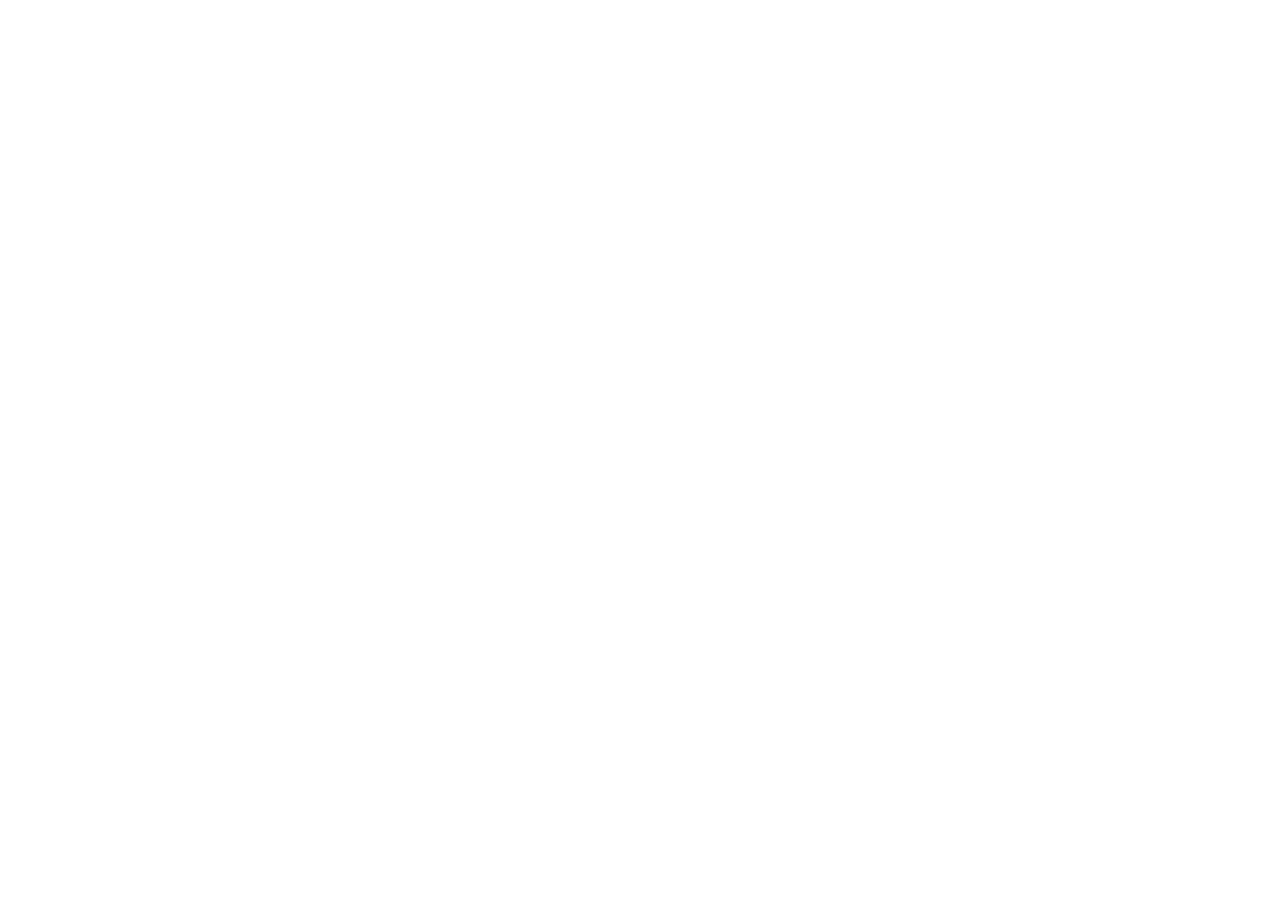
==== Pages/Page1.html @ d1e62e4a "Create Page1.html" ====
<!DOCTYPE html>
    <html lang="en">
        <head>
            <title>Botanical Shop</title>
            <meta charset="utf-8">
            <meta name="viewport" content="width=device-width, initial-scale=1">
            <link rel="icon" href="images\logo.png" type="image/x-icon" />
            <link rel="stylesheet" href="https://cdnjs.cloudflare.com/ajax/libs/font-awesome/4.7.0/css/font-awesome.min.css">
            <link rel="stylesheet" href="https://maxcdn.bootstrapcdn.com/bootstrap/3.4.1/css/bootstrap.min.css">
            <script src="https://ajax.googleapis.com/ajax/libs/jquery/3.5.1/jquery.min.js"></script>
            <script src="https://maxcdn.bootstrapcdn.com/bootstrap/3.4.1/js/bootstrap.min.js"></script>
        </head>
    </html>
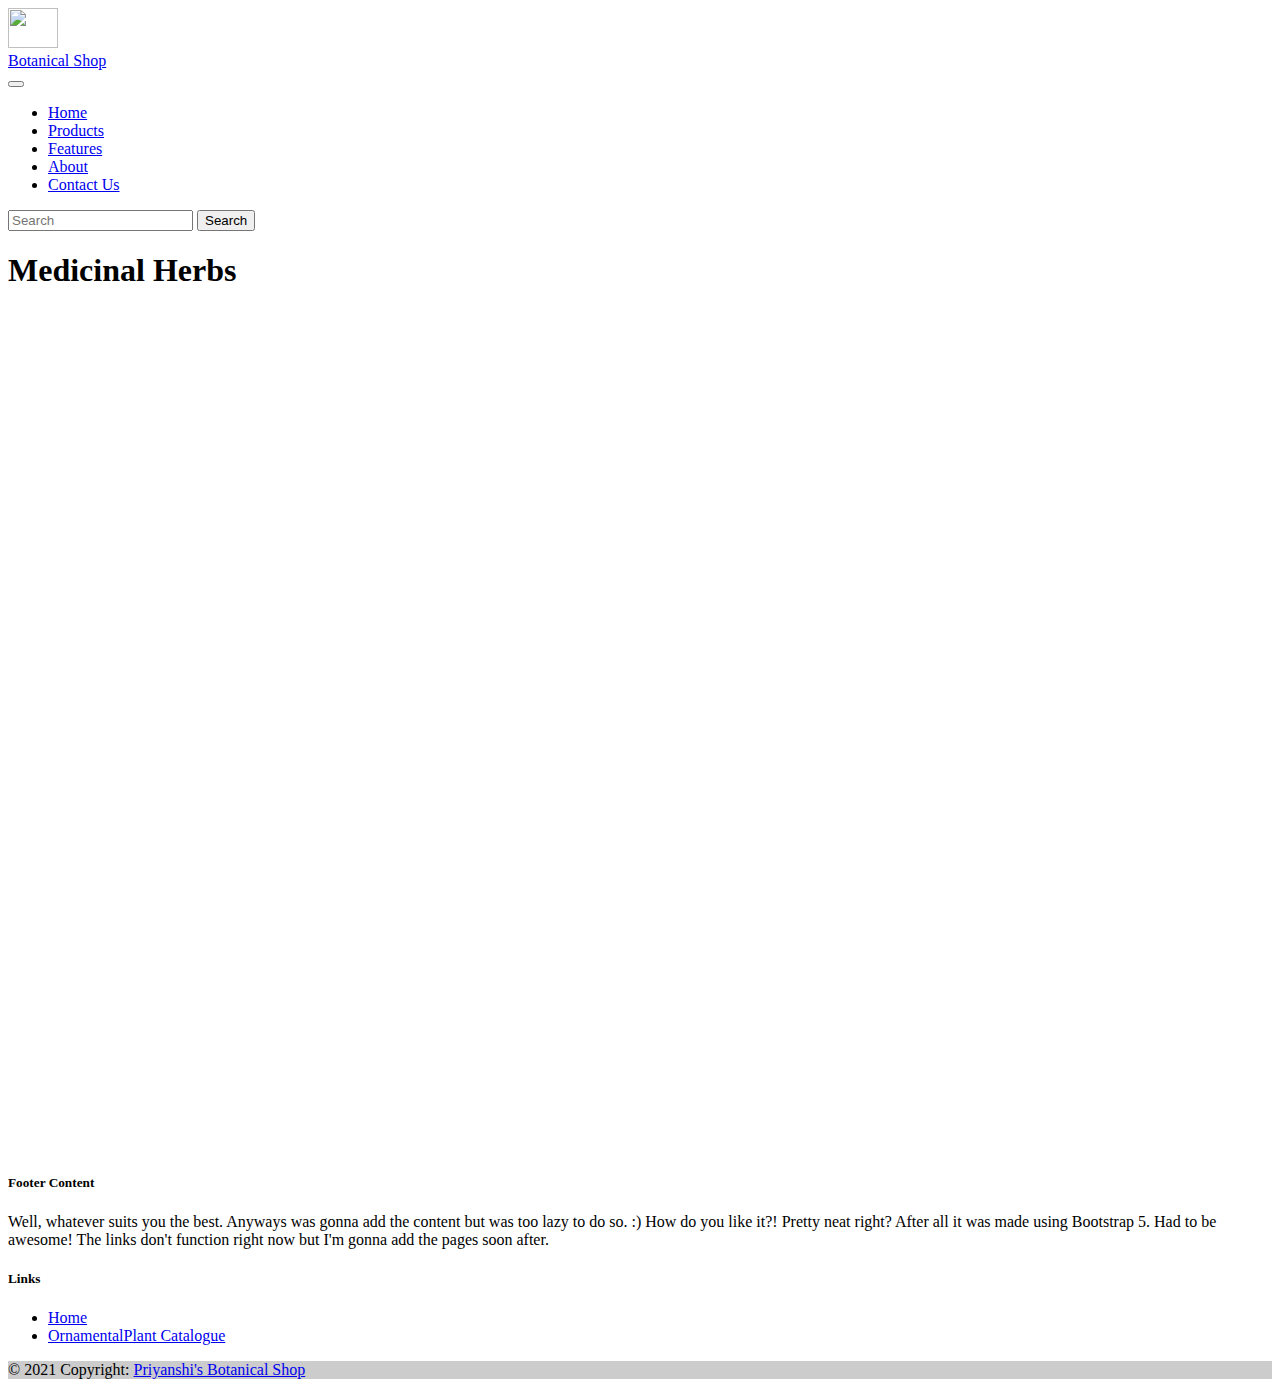
==== commit a404706b: "Update Page1.html" ====
--- a/Pages/Page1.html
+++ b/Pages/Page1.html
@@ -3,11 +3,98 @@
         <head>
             <title>Botanical Shop</title>
             <meta charset="utf-8">
+            <meta http-equiv="X-UA-Compatible" content="IE=edge">
             <meta name="viewport" content="width=device-width, initial-scale=1">
-            <link rel="icon" href="images\logo.png" type="image/x-icon" />
+            <link rel="icon" href="..\images\logo.png" type="image/x-icon" />
             <link rel="stylesheet" href="https://cdnjs.cloudflare.com/ajax/libs/font-awesome/4.7.0/css/font-awesome.min.css">
-            <link rel="stylesheet" href="https://maxcdn.bootstrapcdn.com/bootstrap/3.4.1/css/bootstrap.min.css">
-            <script src="https://ajax.googleapis.com/ajax/libs/jquery/3.5.1/jquery.min.js"></script>
-            <script src="https://maxcdn.bootstrapcdn.com/bootstrap/3.4.1/js/bootstrap.min.js"></script>
+            <link href="https://cdn.jsdelivr.net/npm/bootstrap@5.0.2/dist/css/bootstrap.min.css" rel="stylesheet" integrity="sha384-EVSTQN3/azprG1Anm3QDgpJLIm9Nao0Yz1ztcQTwFspd3yD65VohhpuuCOmLASjC" crossorigin="anonymous">
+            <link rel="stylesheet" href="style.css">
+            <style class="darkreader darkreader--sync" media="screen"></style>
         </head>
-    </html>+        <body>
+            <nav class="navbar navbar-expand-lg navbar-light nav">
+                <div class="container-fluid">
+                  <a class="navbar-brand" href="#"><img src="../images/logo.png" height="40rem" width="50rem"><div class="d-inline p-2 align-middle head">Botanical Shop</div></a>
+                  <button class="navbar-toggler" type="button" data-bs-toggle="collapse" data-bs-target="#navbarSupportedContent" aria-controls="navbarSupportedContent" aria-expanded="false" aria-label="Toggle navigation">
+                    <span class="navbar-toggler-icon"></span>
+                  </button>
+                  <div class="collapse navbar-collapse" id="navbarSupportedContent">
+                    <ul class="navbar-nav me-auto mb-2 mb-lg-0">
+                      <li class="nav-item">
+                        <a class="nav-link" aria-current="page" href="../index.html">Home</a>
+                      </li>
+                      <li class="nav-item">
+                        <a class="nav-link" href="#">Products</a>
+                      </li>
+                      <li class="nav-item">
+                        <a class="nav-link" href="#">Features</a>
+                      </li>
+                      <li class="nav-item">
+                        <a class="nav-link" href="#">About</a>
+                      </li>
+                      <li class="nav-item">
+                        <a class="nav-link" href="#">Contact Us</a>
+                      </li>
+                    </ul>
+                    <form class="d-flex">
+                      <input class="form-control me-2" type="search" placeholder="Search" aria-label="Search">
+                      <button class="btn btn-outline-success button" type="submit">Search</button>
+                    </form>
+                  </div>
+                </div>
+            </nav>
+
+            <div class="bg-image" style="background-image: url('https://www.shtfpreparedness.com/wp-content/uploads/2018/03/SHTF-Plant-Your-Own-Meds-fb.jpg'); height: 100vh;">
+                <div class="mask gradient-custom">
+                    <div class="d-flex justify-content-center align-items-center h-100">
+                    <h1 class="text-white mb-0">Medicinal Herbs</h1>
+                    </div>
+                </div>
+            </div>
+
+          <footer class="bg-primary text-white text-center text-lg-start">
+                <!-- Grid container -->
+                <div class="container p-4">
+                  <!--Grid row-->
+                  <div class="row">
+                    <!--Grid column-->
+                    <div class="col-lg-6 col-md-12 mb-4 mb-md-0">
+                      <h5 class="text-uppercase">Footer Content</h5>
+              
+                      <p>
+                        Well, whatever suits you the best. Anyways was gonna add the content but was too lazy to do so. :)
+                        How do you like it?! Pretty neat right? After all it was made using Bootstrap 5. Had to be awesome!
+                        The links don't function right now but I'm gonna add the pages soon after.
+                      </p>
+                    </div>
+              
+                    <!--Grid column-->
+                    <div class="col-lg-3 col-md-6 mb-4 mb-md-0">
+                      <h5 class="text-uppercase mb-0">Links</h5>
+              
+                      <ul class="list-unstyled">
+                        <li>
+                            <a href="../index.html" class="text-white">Home</a>
+                        </li>
+                        <li>
+                            <a href="Page2.html" class="text-white">OrnamentalPlant Catalogue</a>
+                        </li>
+                      </ul>
+                    </div>
+                </div>
+                </div>
+              
+                <!-- Copyright -->
+                <div class="text-center p-3" style="background-color: rgba(0, 0, 0, 0.2);">
+                  © 2021 Copyright:
+                  <a class="text-white" href="../index.html">Priyanshi's Botanical Shop</a>
+                </div>
+                <!-- Copyright -->
+          </footer>
+
+              <!---Footer Ends-->
+
+              <script src="https://ajax.googleapis.com/ajax/libs/jquery/3.5.1/jquery.min.js"></script>
+              <script src="https://cdn.jsdelivr.net/npm/bootstrap@5.0.2/dist/js/bootstrap.bundle.min.js" integrity="sha384-MrcW6ZMFYlzcLA8Nl+NtUVF0sA7MsXsP1UyJoMp4YLEuNSfAP+JcXn/tWtIaxVXM" crossorigin="anonymous"></script>
+        </body>
+    </html>
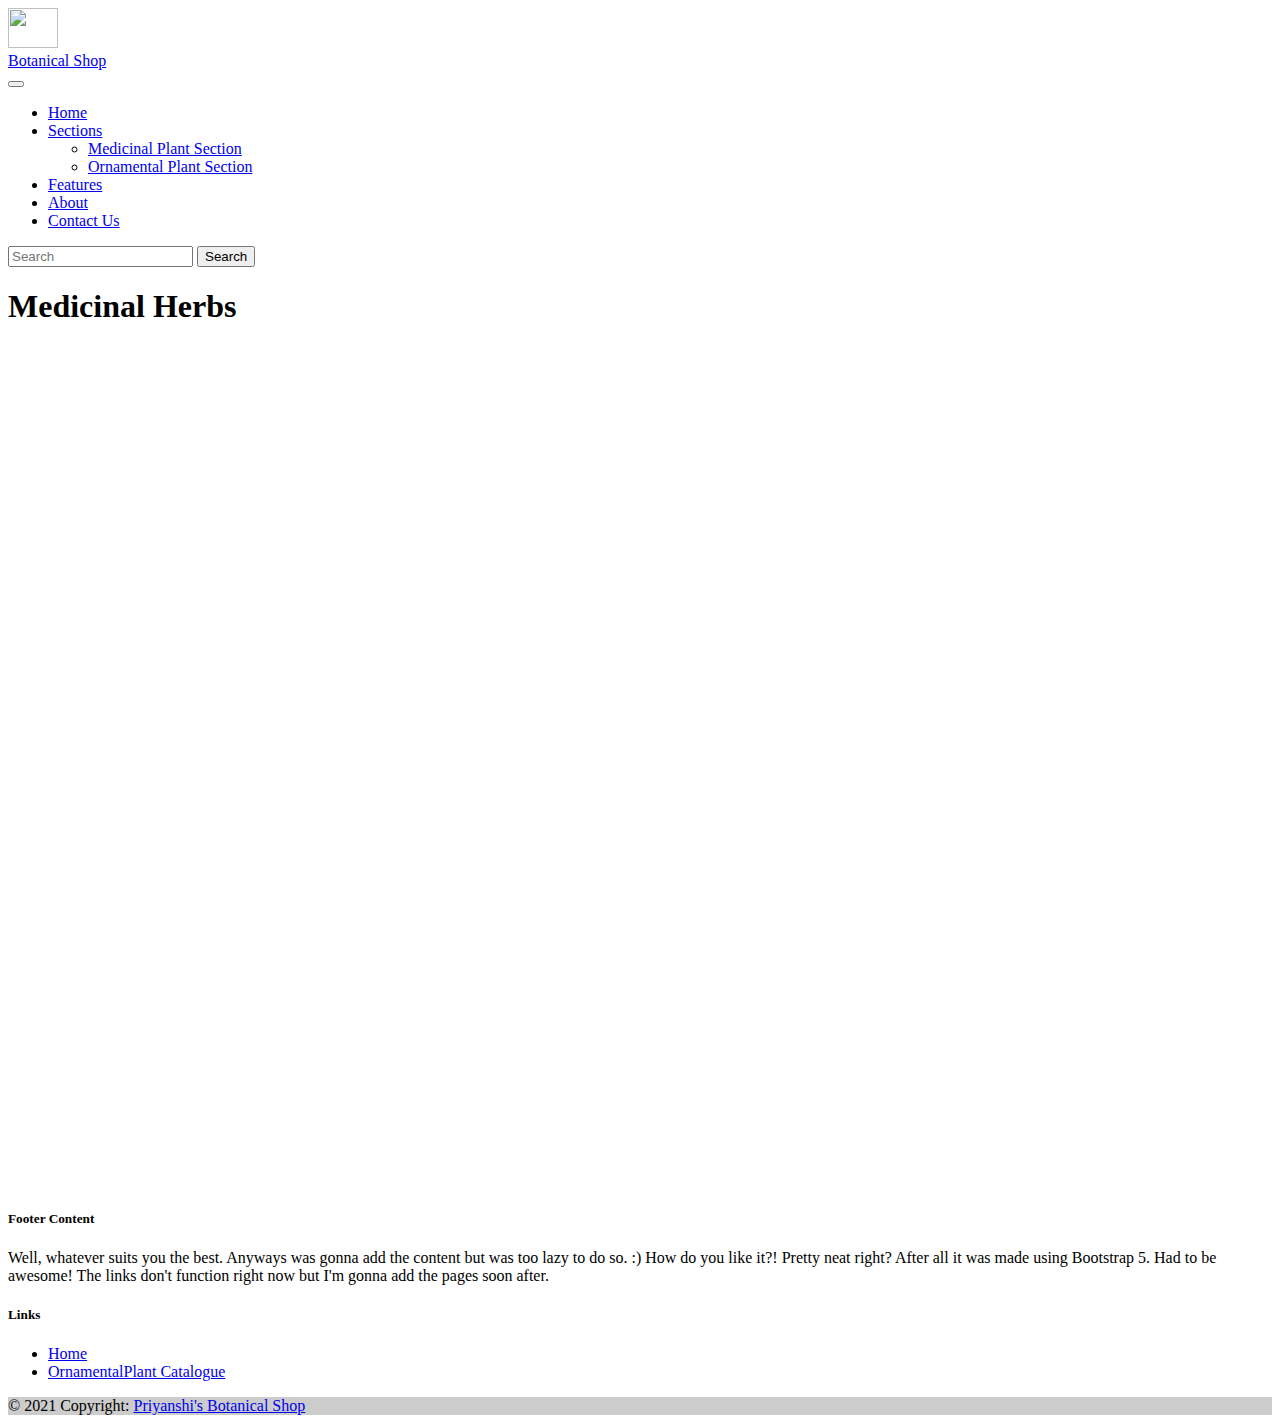
==== commit c77700e8: "Update Page1.html" ====
--- a/Pages/Page1.html
+++ b/Pages/Page1.html
@@ -10,11 +10,20 @@
             <link href="https://cdn.jsdelivr.net/npm/bootstrap@5.0.2/dist/css/bootstrap.min.css" rel="stylesheet" integrity="sha384-EVSTQN3/azprG1Anm3QDgpJLIm9Nao0Yz1ztcQTwFspd3yD65VohhpuuCOmLASjC" crossorigin="anonymous">
             <link rel="stylesheet" href="style.css">
             <style class="darkreader darkreader--sync" media="screen"></style>
+            <script src="https://ajax.googleapis.com/ajax/libs/jquery/2.2.4/jquery.min.js"></script>
+            <script src="https://cdnjs.cloudflare.com/ajax/libs/modernizr/2.8.3/modernizr.js"></script>
+            <script>
+              $(window).load(function() {
+              // Animate loader off screen
+              $(".se-pre-con").fadeOut(2000);;
+            });
+            </script>
         </head>
         <body>
+          <div class="se-pre-con"></div>
             <nav class="navbar navbar-expand-lg navbar-light nav">
                 <div class="container-fluid">
-                  <a class="navbar-brand" href="#"><img src="../images/logo.png" height="40rem" width="50rem"><div class="d-inline p-2 align-middle head">Botanical Shop</div></a>
+                  <a class="navbar-brand" href="../index.html"><img src="../images/logo.png" height="40rem" width="50rem"><div class="d-inline p-2 align-middle head">Botanical Shop</div></a>
                   <button class="navbar-toggler" type="button" data-bs-toggle="collapse" data-bs-target="#navbarSupportedContent" aria-controls="navbarSupportedContent" aria-expanded="false" aria-label="Toggle navigation">
                     <span class="navbar-toggler-icon"></span>
                   </button>
@@ -23,8 +32,12 @@
                       <li class="nav-item">
                         <a class="nav-link" aria-current="page" href="../index.html">Home</a>
                       </li>
-                      <li class="nav-item">
-                        <a class="nav-link" href="#">Products</a>
+                      <li class="nav-item dropdown">
+                        <a class="nav-link dropdown-toggle" href="#" id="navbarDropdownMenuLink" role="button" data-bs-toggle="dropdown" aria-expanded="false">Sections</a>
+                        <ul class="dropdown-menu" aria-labelledby="navbarDropdownMenuLink">
+                          <li><a class="dropdown-item active" href="#" aria-current="true">Medicinal Plant Section</a></li>
+                          <li><a class="dropdown-item" href="Page2.html">Ornamental Plant Section</a></li>
+                        </ul>
                       </li>
                       <li class="nav-item">
                         <a class="nav-link" href="#">Features</a>
@@ -96,5 +109,6 @@
 
               <script src="https://ajax.googleapis.com/ajax/libs/jquery/3.5.1/jquery.min.js"></script>
               <script src="https://cdn.jsdelivr.net/npm/bootstrap@5.0.2/dist/js/bootstrap.bundle.min.js" integrity="sha384-MrcW6ZMFYlzcLA8Nl+NtUVF0sA7MsXsP1UyJoMp4YLEuNSfAP+JcXn/tWtIaxVXM" crossorigin="anonymous"></script>
+              </script>
         </body>
     </html>
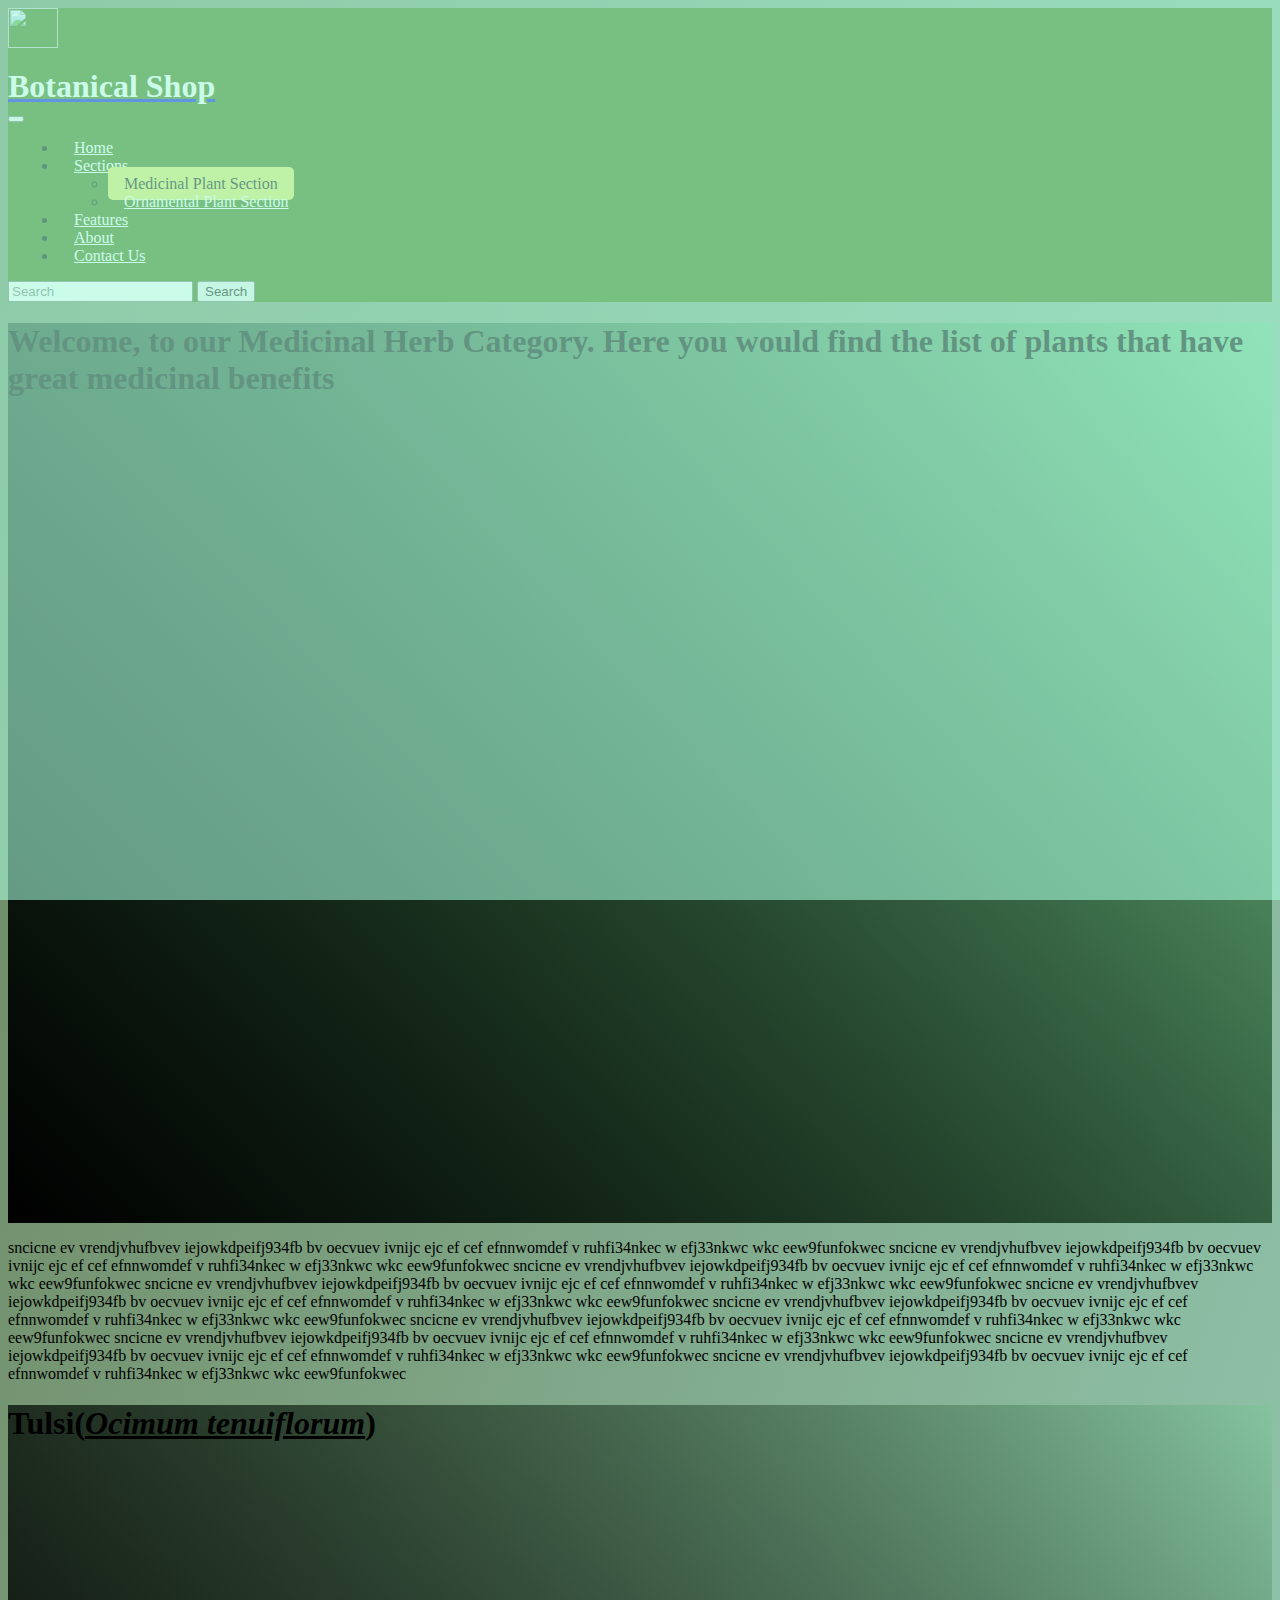
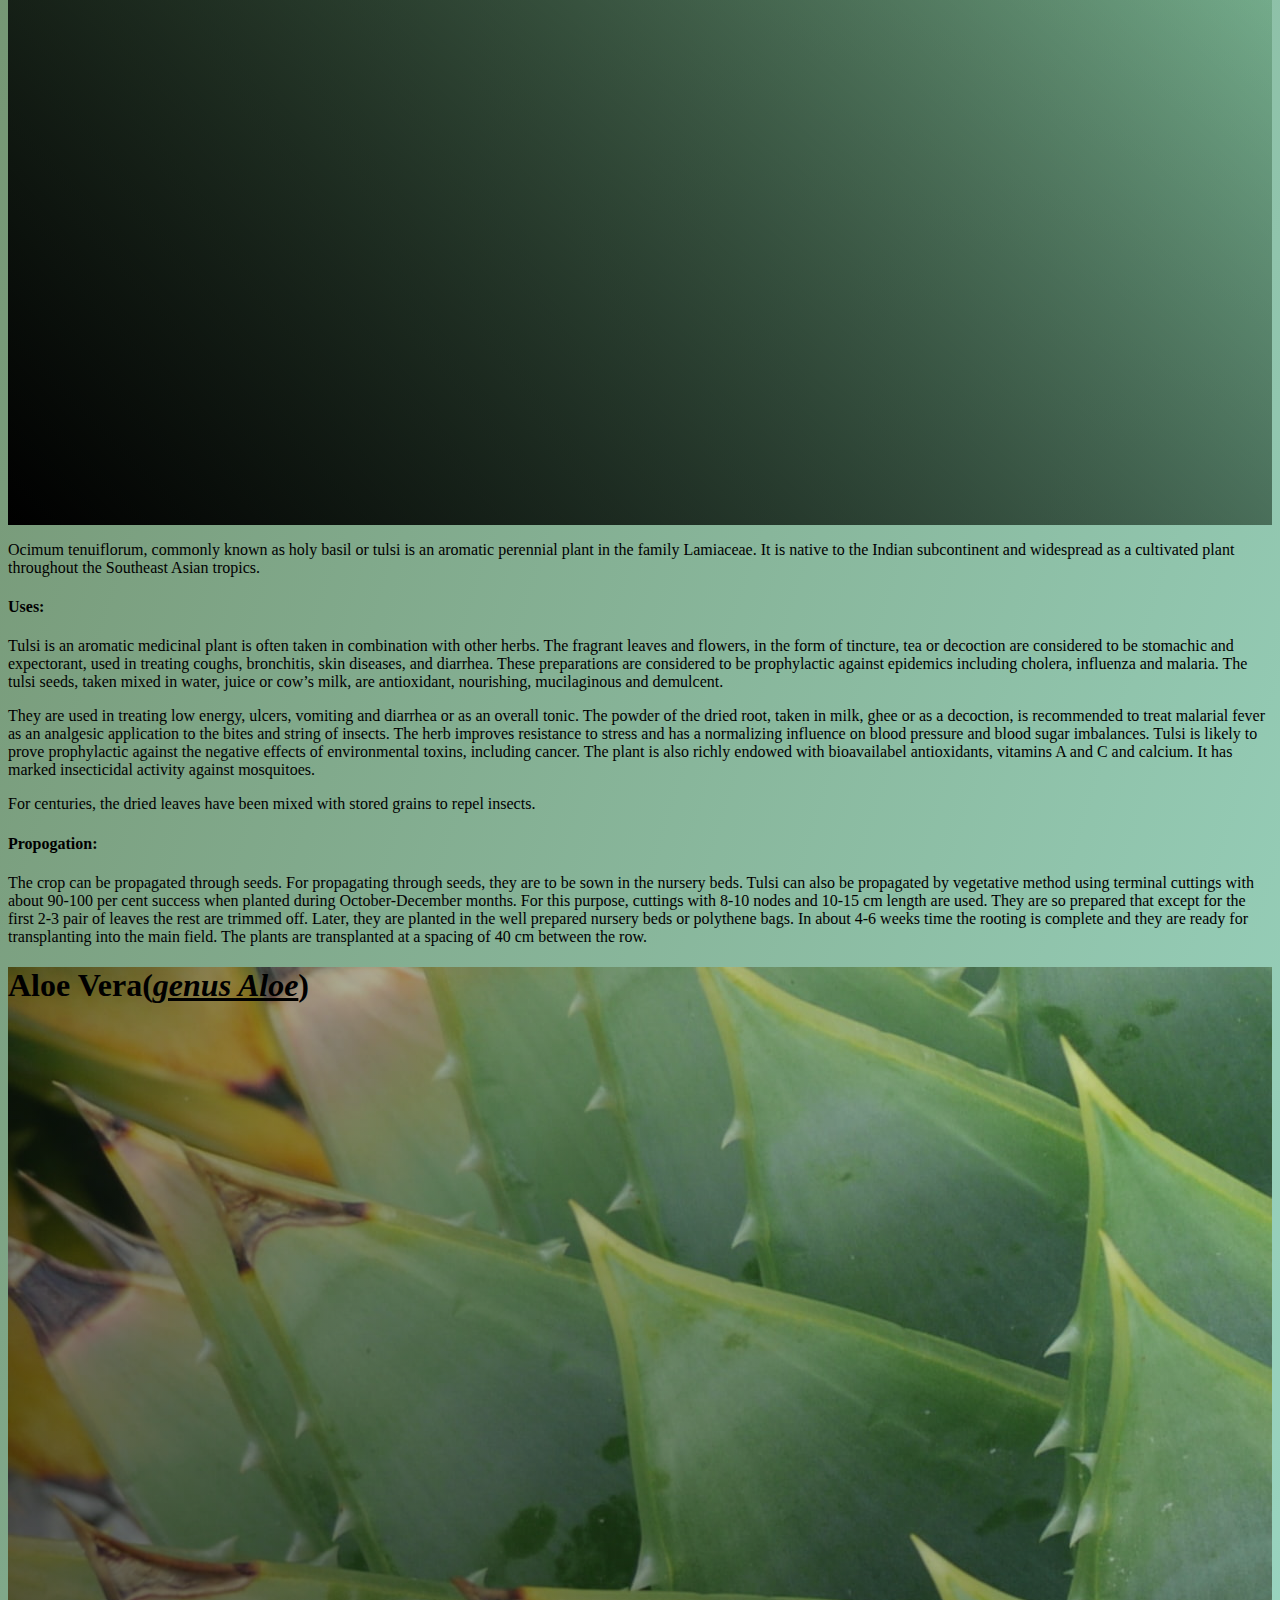
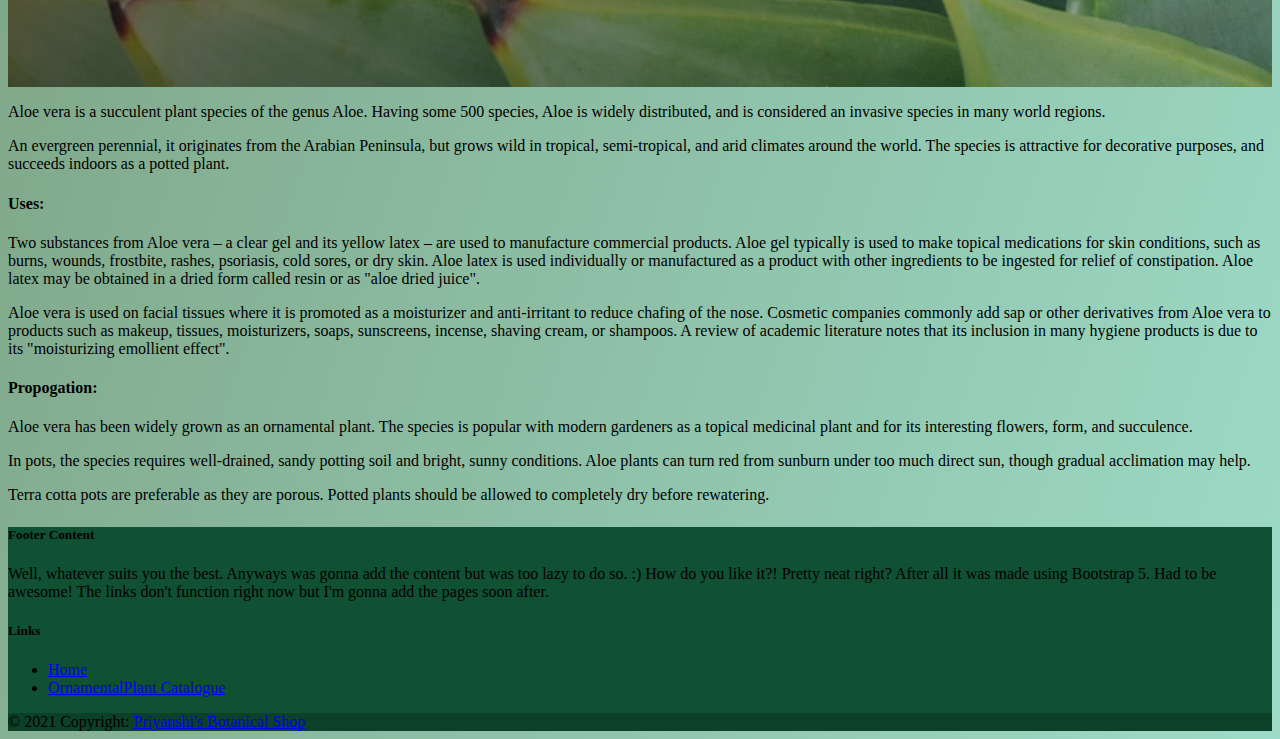
==== commit 52150985: "Update Page1.html" ====
--- a/Pages/Page1.html
+++ b/Pages/Page1.html
@@ -57,13 +57,93 @@
                 </div>
             </nav>
 
-            <div class="bg-image" style="background-image: url('https://www.shtfpreparedness.com/wp-content/uploads/2018/03/SHTF-Plant-Your-Own-Meds-fb.jpg'); height: 100vh;">
-                <div class="mask gradient-custom">
+            <div class="mask gradient-custom">
+              <div class="bg-image">      
                     <div class="d-flex justify-content-center align-items-center h-100">
-                    <h1 class="text-white mb-0">Medicinal Herbs</h1>
+                    <h1 class="text-white mb-0">
+                      Welcome, to our Medicinal Herb Category. Here you would find the list of plants that have great medicinal benefits
+                    </h1>
                     </div>
                 </div>
             </div>
+
+            <div class="container">
+              <p>sncicne ev vrendjvhufbvev iejowkdpeifj934fb bv oecvuev  ivnijc ejc ef cef efnnwomdef v ruhfi34nkec w efj33nkwc wkc eew9funfokwec
+                sncicne ev vrendjvhufbvev iejowkdpeifj934fb bv oecvuev  ivnijc ejc ef cef efnnwomdef v ruhfi34nkec w efj33nkwc wkc eew9funfokwec 
+                sncicne ev vrendjvhufbvev iejowkdpeifj934fb bv oecvuev  ivnijc ejc ef cef efnnwomdef v ruhfi34nkec w efj33nkwc wkc eew9funfokwec 
+                sncicne ev vrendjvhufbvev iejowkdpeifj934fb bv oecvuev  ivnijc ejc ef cef efnnwomdef v ruhfi34nkec w efj33nkwc wkc eew9funfokwec 
+                sncicne ev vrendjvhufbvev iejowkdpeifj934fb bv oecvuev  ivnijc ejc ef cef efnnwomdef v ruhfi34nkec w efj33nkwc wkc eew9funfokwec 
+                sncicne ev vrendjvhufbvev iejowkdpeifj934fb bv oecvuev  ivnijc ejc ef cef efnnwomdef v ruhfi34nkec w efj33nkwc wkc eew9funfokwec 
+                sncicne ev vrendjvhufbvev iejowkdpeifj934fb bv oecvuev  ivnijc ejc ef cef efnnwomdef v ruhfi34nkec w efj33nkwc wkc eew9funfokwec 
+                sncicne ev vrendjvhufbvev iejowkdpeifj934fb bv oecvuev  ivnijc ejc ef cef efnnwomdef v ruhfi34nkec w efj33nkwc wkc eew9funfokwec 
+                sncicne ev vrendjvhufbvev iejowkdpeifj934fb bv oecvuev  ivnijc ejc ef cef efnnwomdef v ruhfi34nkec w efj33nkwc wkc eew9funfokwec 
+                sncicne ev vrendjvhufbvev iejowkdpeifj934fb bv oecvuev  ivnijc ejc ef cef efnnwomdef v ruhfi34nkec w efj33nkwc wkc eew9funfokwec
+              </p>
+            </div>
+
+            <div class="mask gradient-custom">
+              <div class="bg-image" style="background: linear-gradient(45deg, rgba(0, 0, 0, 0.582), #60d47d31) , url('../images/tulsi.jpg'), no-repeat; height: 80vh; z-index: -1;">
+                  <div class="d-flex justify-content-center align-items-center h-100">
+                  <h1 class="text-white mb-0">Tulsi(<u><i>Ocimum tenuiflorum</i></u>)</h1>
+                  </div>
+              </div>
+            </div>
+
+          <div class="container">
+            <p>
+              Ocimum tenuiflorum, commonly known as holy basil or tulsi is an aromatic perennial plant in the family Lamiaceae. It is native to the Indian subcontinent and widespread as a cultivated plant throughout the Southeast Asian tropics.
+            </p>
+            <h4>Uses:</h4>
+            <p>
+              Tulsi is an aromatic medicinal plant is often taken in combination with other herbs. The fragrant leaves and flowers, in the form of tincture, tea or decoction are considered to be stomachic and expectorant, used in treating coughs, bronchitis, skin diseases, and diarrhea. These preparations are considered to be prophylactic against epidemics including cholera, influenza and malaria. The tulsi seeds, taken mixed in water, juice or cow’s milk, are antioxidant, nourishing, mucilaginous and demulcent.
+            </p>
+            <p>
+              They are used in treating low energy, ulcers, vomiting and diarrhea or as an overall tonic. The powder of the dried root, taken in milk, ghee or as a decoction, is recommended to treat malarial fever as an analgesic application to the bites and string of insects. The herb improves resistance to stress and has a normalizing influence on blood pressure and blood sugar imbalances. Tulsi is likely to prove prophylactic against the negative effects of environmental toxins, including cancer. The plant is also richly endowed with bioavailabel antioxidants, vitamins A and C and calcium. It has marked insecticidal activity against mosquitoes.
+            </p>
+            <p>
+              For centuries, the dried leaves have been mixed with stored grains to repel insects.
+            </p>
+            <h4>Propogation:</h4>
+            <p>
+              The crop can be propagated through seeds. For propagating through seeds, they are to be sown in the nursery beds.
+              Tulsi can also be propagated by vegetative method using terminal cuttings with about 90-100 per cent success when planted during October-December months. For this purpose, cuttings with 8-10 nodes and 10-15 cm length are used. They are so prepared that except for the first 2-3 pair of leaves the rest are trimmed off. Later, they are planted in the well prepared nursery beds or polythene bags. In about 4-6 weeks time the rooting is complete and they are ready for transplanting into the main field. The plants are transplanted at a spacing of 40 cm between the row.
+            </p>
+          </div>
+
+          <div class="mask gradient-custom">
+            <div class="bg-image" style="background: linear-gradient(45deg, rgba(0, 0, 0, 0.582), #60d47d31) , url('../images/AloeVera.jpg'), no-repeat; height: 80vh; z-index: -1;">
+                <div class="d-flex justify-content-center align-items-center h-100">
+                <h1 class="text-white mb-0">Aloe Vera(<u><i>genus Aloe</i></u>)</h1>
+                </div>
+            </div>
+          </div>
+
+          <div class="container">
+            <p>
+              Aloe vera is a succulent plant species of the genus Aloe. Having some 500 species, Aloe is widely distributed, and is considered an invasive species in many world regions.
+            </p>
+            <p>
+              An evergreen perennial, it originates from the Arabian Peninsula, but grows wild in tropical, semi-tropical, and arid climates around the world. The species is attractive for decorative purposes, and succeeds indoors as a potted plant.
+
+            </p>
+            <h4>Uses:</h4>
+            <p>
+              Two substances from Aloe vera – a clear gel and its yellow latex – are used to manufacture commercial products. Aloe gel typically is used to make topical medications for skin conditions, such as burns, wounds, frostbite, rashes, psoriasis, cold sores, or dry skin. Aloe latex is used individually or manufactured as a product with other ingredients to be ingested for relief of constipation. Aloe latex may be obtained in a dried form called resin or as "aloe dried juice".
+            </p>
+            <p>
+              Aloe vera is used on facial tissues where it is promoted as a moisturizer and anti-irritant to reduce chafing of the nose. Cosmetic companies commonly add sap or other derivatives from Aloe vera to products such as makeup, tissues, moisturizers, soaps, sunscreens, incense, shaving cream, or shampoos. A review of academic literature notes that its inclusion in many hygiene products is due to its "moisturizing emollient effect".
+            </p>
+            <h4>Propogation:</h4>
+            <p>
+              Aloe vera has been widely grown as an ornamental plant. The species is popular with modern gardeners as a topical medicinal plant and for its interesting flowers, form, and succulence.
+            </p>
+            <p>
+              In pots, the species requires well-drained, sandy potting soil and bright, sunny conditions. Aloe plants can turn red from sunburn under too much direct sun, though gradual acclimation may help.
+            </p>
+            <p>
+              Terra cotta pots are preferable as they are porous. Potted plants should be allowed to completely dry before rewatering.
+            </p>
+          </div>
 
           <footer class="bg-primary text-white text-center text-lg-start">
                 <!-- Grid container -->
--- a/Pages/style.css
+++ b/Pages/style.css
@@ -0,0 +1,106 @@
+*{
+    box-sizing: border-box;
+ }
+
+ *:focus {
+    outline: 0 !important;
+}
+
+body{
+    background-image: linear-gradient(to left top, rgb(157, 219, 200), rgb(108, 133, 95));
+    background-color: initial;
+    
+}
+
+.no-js #loader { display: none;  }
+.js #loader { display: block; position: absolute; left: 100px; top: 0; }
+.se-pre-con {
+	position: fixed;
+	left: 0px;
+	top: 0px;
+	width: 100%;
+	height: 100%;
+	z-index: 9999;
+	background: url('../images/logo.png') center no-repeat rgb(166, 250, 218);
+}
+
+ .container-fluid .head{
+     padding-top: 1rem;
+     color: white;
+     font-family: 'Ubuntu';
+     font-weight: 700;
+     font-size: 2rem;
+ }
+ .nav{
+   background-color: rgb(55, 107, 3);
+ }
+ .navbar-light .navbar-nav .nav-link{
+     padding: 0.5rem 1rem 0.5rem 1rem;
+     color: white;
+     text-align: center;
+     border-radius: 1rem;
+ }
+
+ .dropdown-menu.show {
+    display: block;
+    border-style: none;
+    background-color:rgb(55, 107, 3);
+}
+
+
+.dropdown-item{
+    padding: 0.5rem 1rem 0.5rem 1rem;
+    color: white;
+}
+
+.dropdown-item:hover{
+    background-color: rgb(228, 228, 94);
+    border-radius: 5px;
+}
+
+.dropdown-item.active, .dropdown-item:active {
+    color: rgb(0, 0, 0);
+    text-decoration: none;
+    background-color: rgb(228, 228, 94);
+    border-radius: 5px;
+}
+
+ .navbar-light .navbar-nav .nav-link:hover{
+     background-color:rgb(228, 228, 94);
+ }
+ .navbar-nav li{
+     margin-left: 10px;
+     margin-right: 10px;
+ } 
+
+ .gradient-custom {
+    background: linear-gradient(
+            45deg
+            , black, transparent);
+}
+
+.bg-image{
+    background: linear-gradient(45deg, rgb(0, 0, 0), #60d47d87), url('https://www.shtfpreparedness.com/wp-content/uploads/2018/03/SHTF-Plant-Your-Own-Meds-fb.jpg');
+    height: 100vh;
+    width: 100%;
+}
+
+.bg-primary{
+    background-color: #0f5132 !important; 
+}
+
+ @media (max-width:900px) {
+     .navbar-light .navbar-nav .nav-link{
+         padding: 0.7rem 0.1rem 0.7rem 0.1rem;
+         color: white; 
+     }   
+     .carousel-item img{
+        height: 20rem;
+     }
+
+ }
+ @media (max-width:400px){
+    .container-fluid .head{
+        font-size: 1.2rem;
+    }   
+ }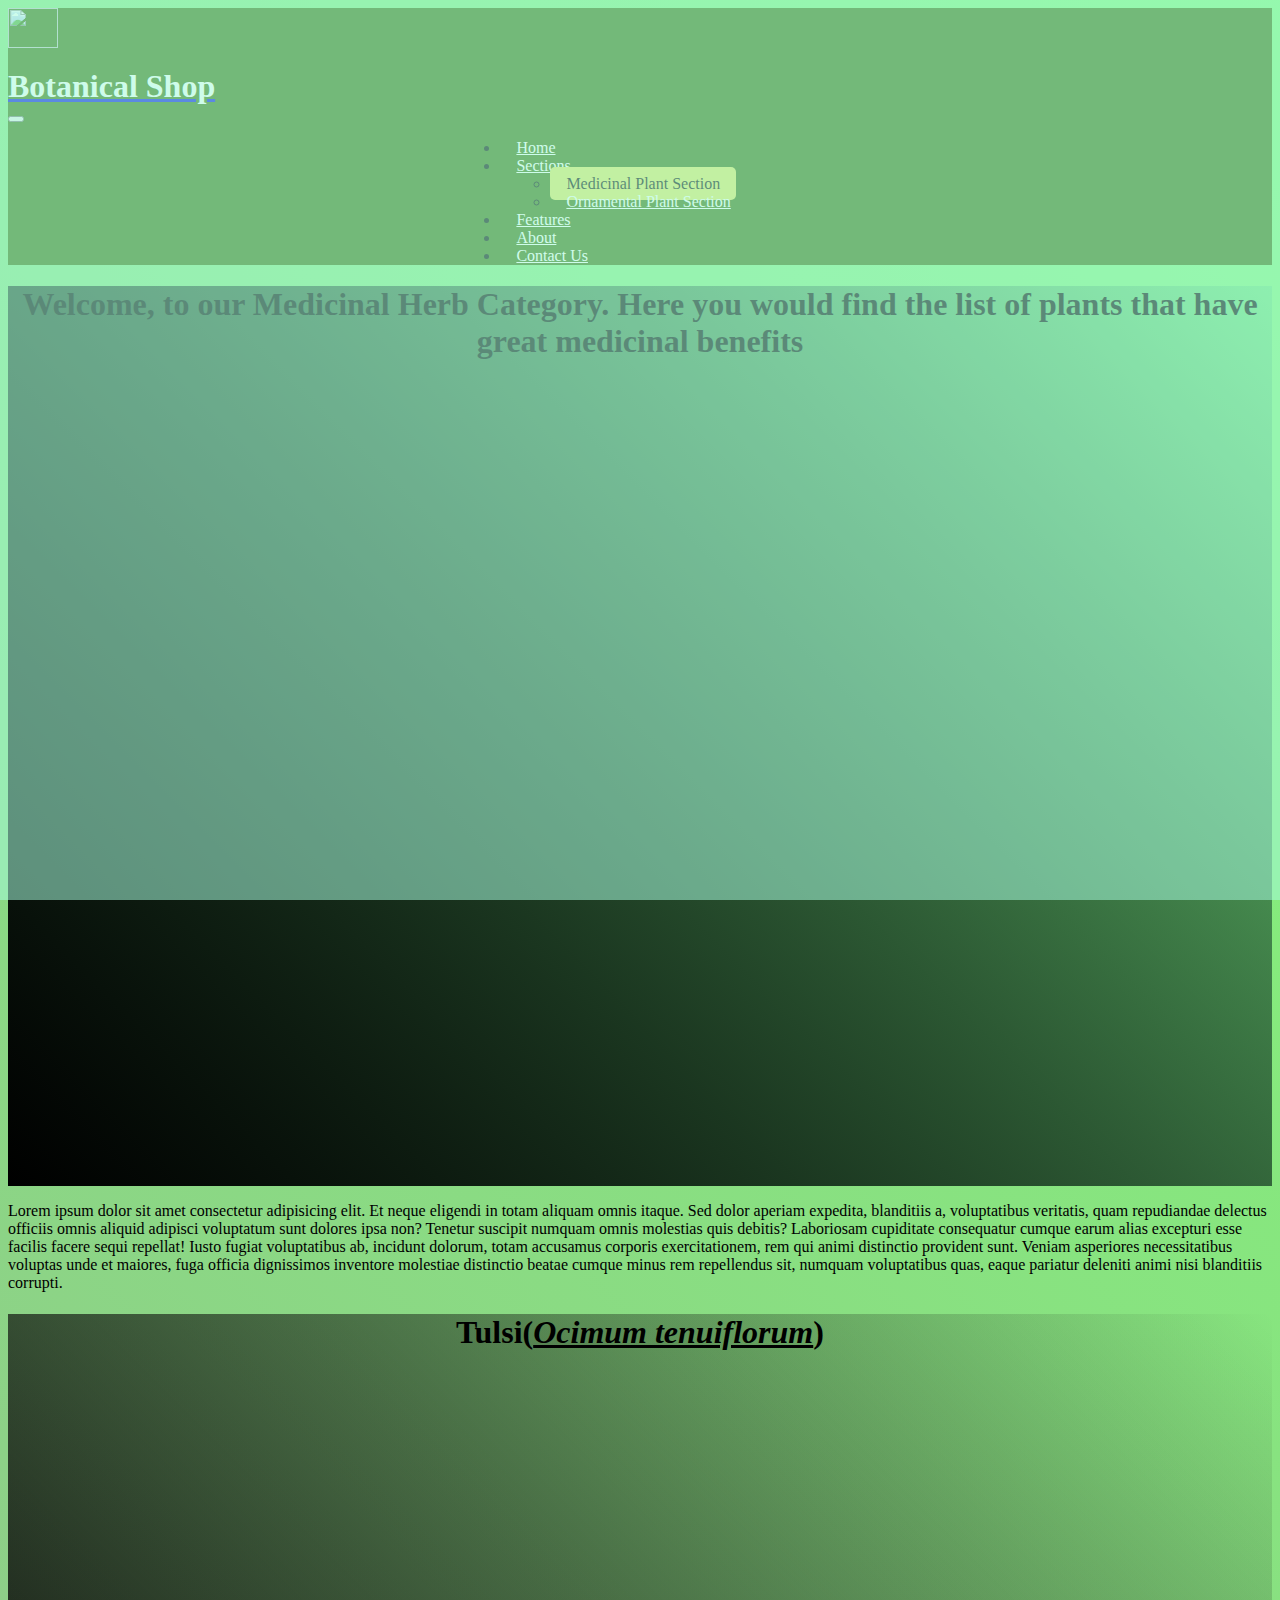
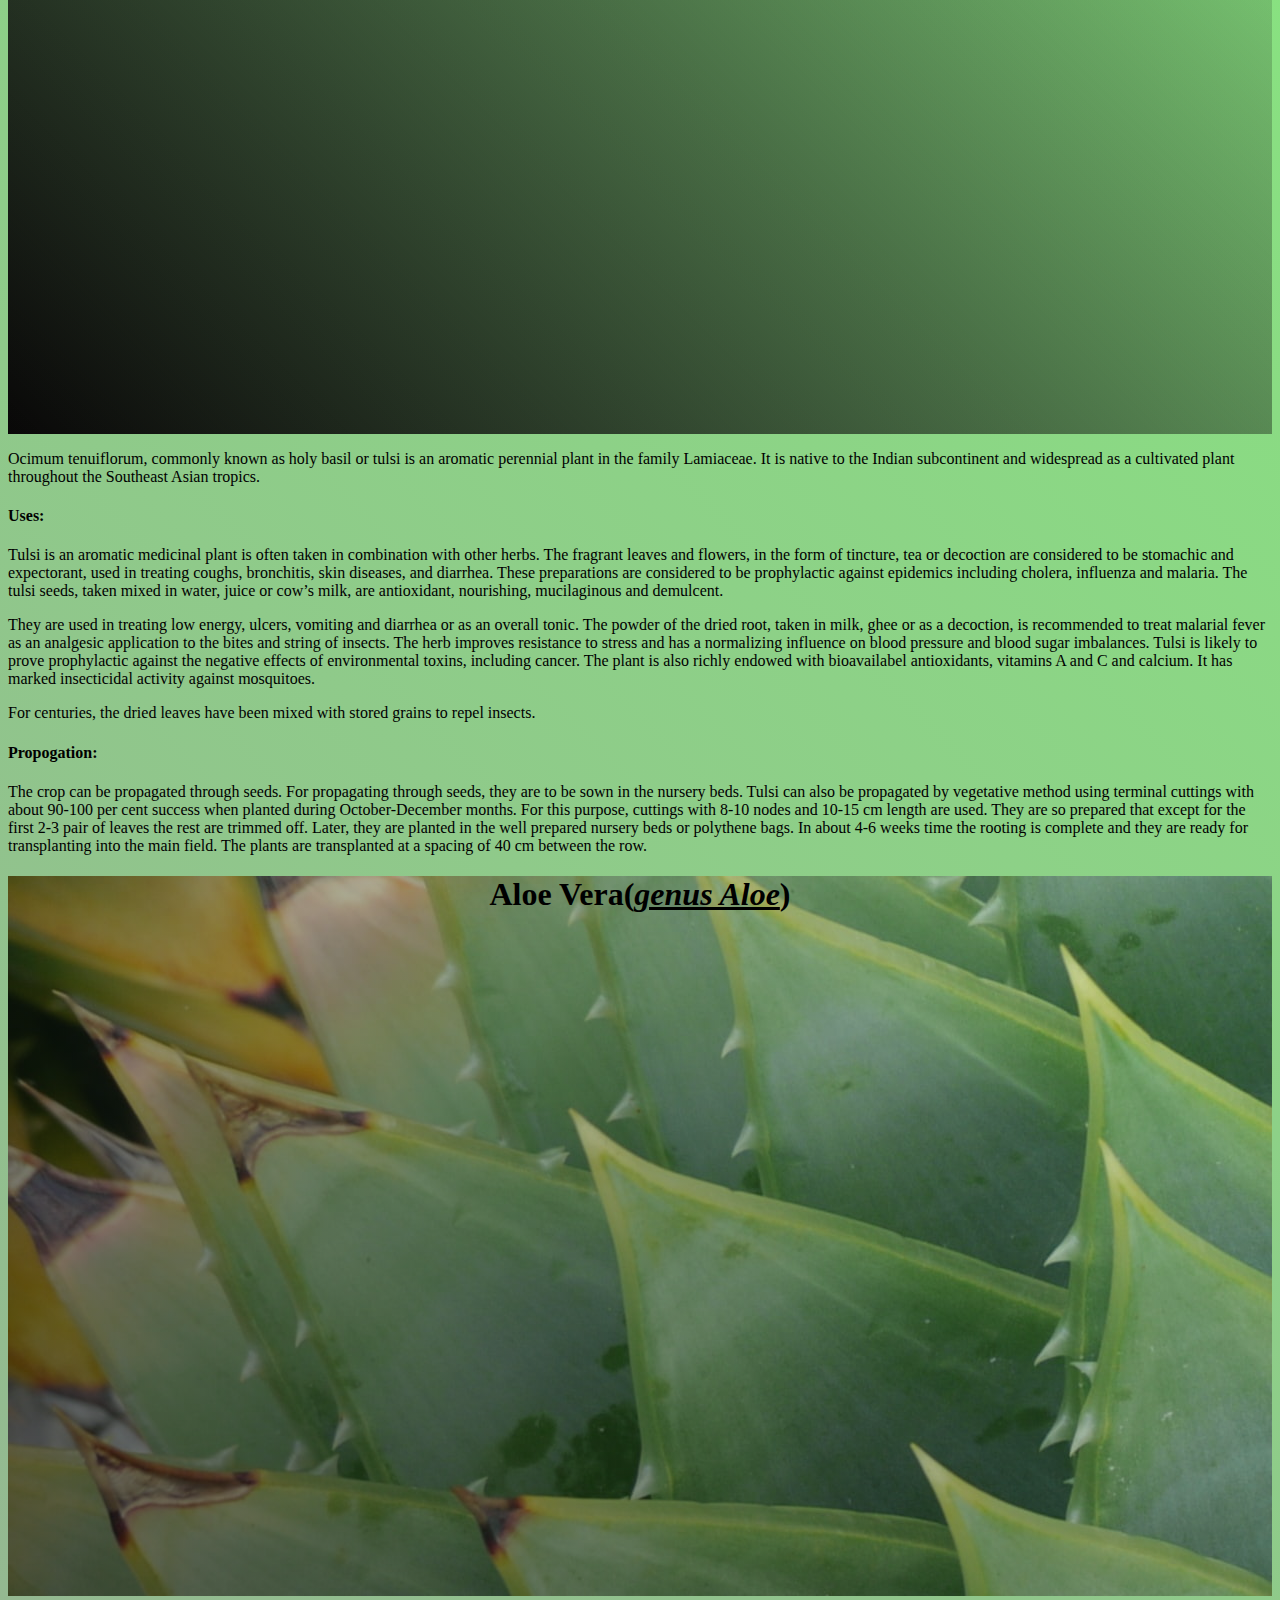
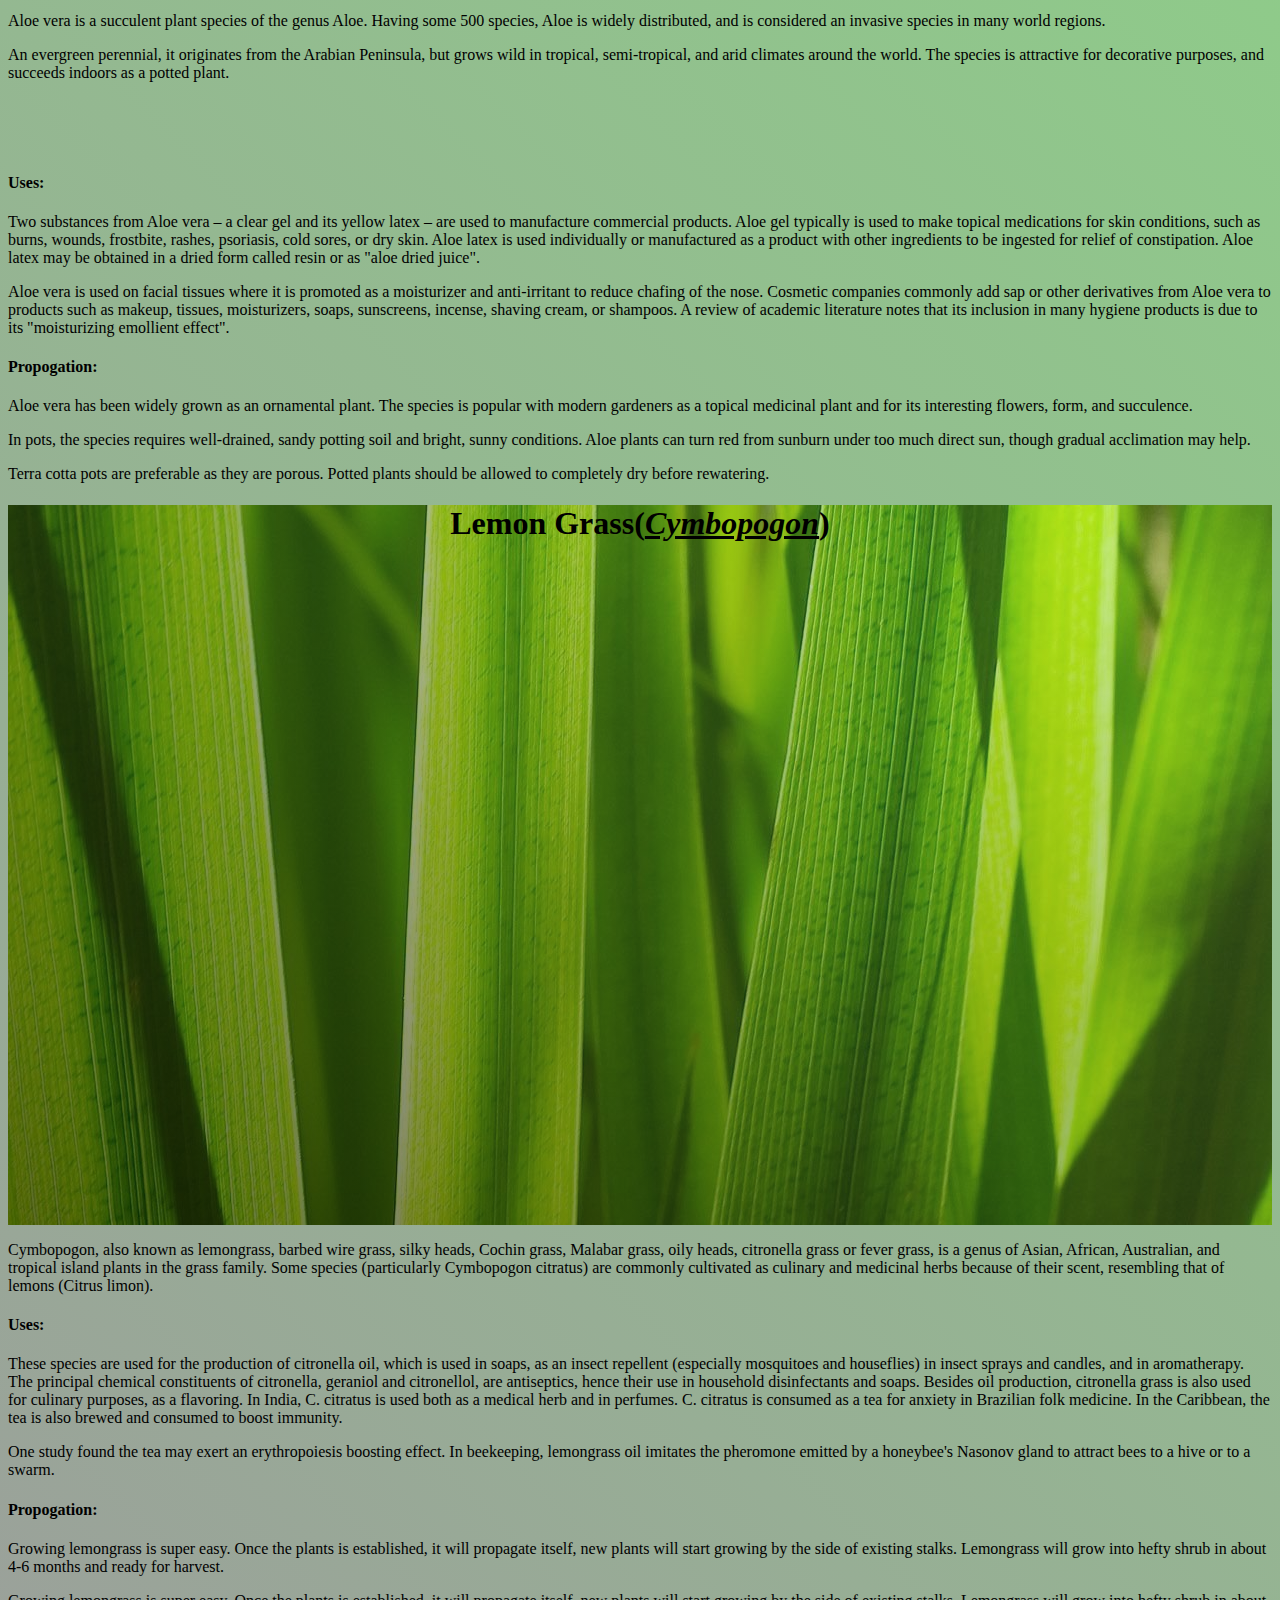
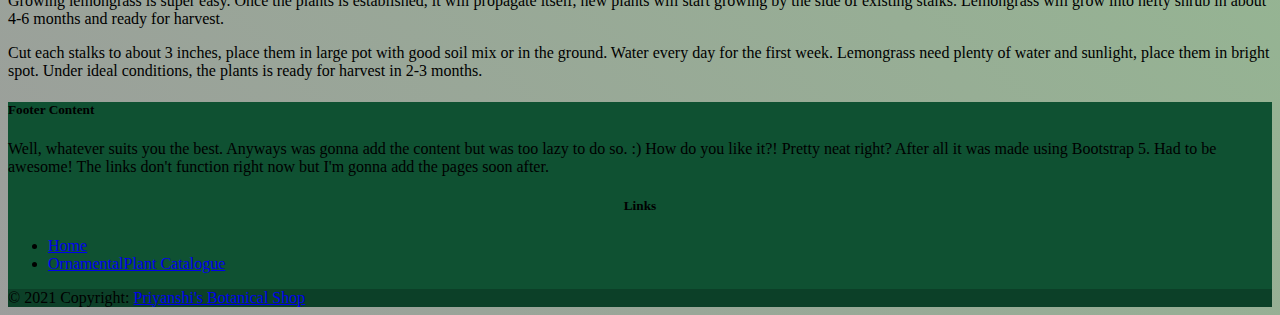
==== commit 26693611: "Merge pull request #4 from AKSHATNEMA/main" ====
--- a/Pages/Page1.html
+++ b/Pages/Page1.html
@@ -19,7 +19,7 @@
             });
             </script>
         </head>
-        <body>
+        <body style="background: linear-gradient(45deg, rgb(35 38 35 / 45%), #23f21191);">
           <div class="se-pre-con"></div>
             <nav class="navbar navbar-expand-lg navbar-light nav">
                 <div class="container-fluid">
@@ -27,7 +27,7 @@
                   <button class="navbar-toggler" type="button" data-bs-toggle="collapse" data-bs-target="#navbarSupportedContent" aria-controls="navbarSupportedContent" aria-expanded="false" aria-label="Toggle navigation">
                     <span class="navbar-toggler-icon"></span>
                   </button>
-                  <div class="collapse navbar-collapse" id="navbarSupportedContent">
+                  <div class="gap collapse navbar-collapse" id="navbarSupportedContent">
                     <ul class="navbar-nav me-auto mb-2 mb-lg-0">
                       <li class="nav-item">
                         <a class="nav-link" aria-current="page" href="../index.html">Home</a>
@@ -49,10 +49,6 @@
                         <a class="nav-link" href="#">Contact Us</a>
                       </li>
                     </ul>
-                    <form class="d-flex">
-                      <input class="form-control me-2" type="search" placeholder="Search" aria-label="Search">
-                      <button class="btn btn-outline-success button" type="submit">Search</button>
-                    </form>
                   </div>
                 </div>
             </nav>
@@ -68,21 +64,13 @@
             </div>
 
             <div class="container">
-              <p>sncicne ev vrendjvhufbvev iejowkdpeifj934fb bv oecvuev  ivnijc ejc ef cef efnnwomdef v ruhfi34nkec w efj33nkwc wkc eew9funfokwec
-                sncicne ev vrendjvhufbvev iejowkdpeifj934fb bv oecvuev  ivnijc ejc ef cef efnnwomdef v ruhfi34nkec w efj33nkwc wkc eew9funfokwec 
-                sncicne ev vrendjvhufbvev iejowkdpeifj934fb bv oecvuev  ivnijc ejc ef cef efnnwomdef v ruhfi34nkec w efj33nkwc wkc eew9funfokwec 
-                sncicne ev vrendjvhufbvev iejowkdpeifj934fb bv oecvuev  ivnijc ejc ef cef efnnwomdef v ruhfi34nkec w efj33nkwc wkc eew9funfokwec 
-                sncicne ev vrendjvhufbvev iejowkdpeifj934fb bv oecvuev  ivnijc ejc ef cef efnnwomdef v ruhfi34nkec w efj33nkwc wkc eew9funfokwec 
-                sncicne ev vrendjvhufbvev iejowkdpeifj934fb bv oecvuev  ivnijc ejc ef cef efnnwomdef v ruhfi34nkec w efj33nkwc wkc eew9funfokwec 
-                sncicne ev vrendjvhufbvev iejowkdpeifj934fb bv oecvuev  ivnijc ejc ef cef efnnwomdef v ruhfi34nkec w efj33nkwc wkc eew9funfokwec 
-                sncicne ev vrendjvhufbvev iejowkdpeifj934fb bv oecvuev  ivnijc ejc ef cef efnnwomdef v ruhfi34nkec w efj33nkwc wkc eew9funfokwec 
-                sncicne ev vrendjvhufbvev iejowkdpeifj934fb bv oecvuev  ivnijc ejc ef cef efnnwomdef v ruhfi34nkec w efj33nkwc wkc eew9funfokwec 
-                sncicne ev vrendjvhufbvev iejowkdpeifj934fb bv oecvuev  ivnijc ejc ef cef efnnwomdef v ruhfi34nkec w efj33nkwc wkc eew9funfokwec
+              <p>
+                Lorem ipsum dolor sit amet consectetur adipisicing elit. Et neque eligendi in totam aliquam omnis itaque. Sed dolor aperiam expedita, blanditiis a, voluptatibus veritatis, quam repudiandae delectus officiis omnis aliquid adipisci voluptatum sunt dolores ipsa non? Tenetur suscipit numquam omnis molestias quis debitis? Laboriosam cupiditate consequatur cumque earum alias excepturi esse facilis facere sequi repellat! Iusto fugiat voluptatibus ab, incidunt dolorum, totam accusamus corporis exercitationem, rem qui animi distinctio provident sunt. Veniam asperiores necessitatibus voluptas unde et maiores, fuga officia dignissimos inventore molestiae distinctio beatae cumque minus rem repellendus sit, numquam voluptatibus quas, eaque pariatur deleniti animi nisi blanditiis corrupti.
               </p>
             </div>
 
             <div class="mask gradient-custom">
-              <div class="bg-image" style="background: linear-gradient(45deg, rgba(0, 0, 0, 0.582), #60d47d31) , url('../images/tulsi.jpg'), no-repeat; height: 80vh; z-index: -1;">
+              <div class="bg-image" style="background: linear-gradient(45deg, rgb(85 75 75 / 10%), #36764200) , url('../images/tulsi.jpg'), no-repeat; height: 80vh; z-index: -2;">
                   <div class="d-flex justify-content-center align-items-center h-100">
                   <h1 class="text-white mb-0">Tulsi(<u><i>Ocimum tenuiflorum</i></u>)</h1>
                   </div>
@@ -93,25 +81,31 @@
             <p>
               Ocimum tenuiflorum, commonly known as holy basil or tulsi is an aromatic perennial plant in the family Lamiaceae. It is native to the Indian subcontinent and widespread as a cultivated plant throughout the Southeast Asian tropics.
             </p>
-            <h4>Uses:</h4>
-            <p>
-              Tulsi is an aromatic medicinal plant is often taken in combination with other herbs. The fragrant leaves and flowers, in the form of tincture, tea or decoction are considered to be stomachic and expectorant, used in treating coughs, bronchitis, skin diseases, and diarrhea. These preparations are considered to be prophylactic against epidemics including cholera, influenza and malaria. The tulsi seeds, taken mixed in water, juice or cow’s milk, are antioxidant, nourishing, mucilaginous and demulcent.
-            </p>
-            <p>
-              They are used in treating low energy, ulcers, vomiting and diarrhea or as an overall tonic. The powder of the dried root, taken in milk, ghee or as a decoction, is recommended to treat malarial fever as an analgesic application to the bites and string of insects. The herb improves resistance to stress and has a normalizing influence on blood pressure and blood sugar imbalances. Tulsi is likely to prove prophylactic against the negative effects of environmental toxins, including cancer. The plant is also richly endowed with bioavailabel antioxidants, vitamins A and C and calcium. It has marked insecticidal activity against mosquitoes.
-            </p>
-            <p>
-              For centuries, the dried leaves have been mixed with stored grains to repel insects.
-            </p>
-            <h4>Propogation:</h4>
-            <p>
-              The crop can be propagated through seeds. For propagating through seeds, they are to be sown in the nursery beds.
-              Tulsi can also be propagated by vegetative method using terminal cuttings with about 90-100 per cent success when planted during October-December months. For this purpose, cuttings with 8-10 nodes and 10-15 cm length are used. They are so prepared that except for the first 2-3 pair of leaves the rest are trimmed off. Later, they are planted in the well prepared nursery beds or polythene bags. In about 4-6 weeks time the rooting is complete and they are ready for transplanting into the main field. The plants are transplanted at a spacing of 40 cm between the row.
-            </p>
+            <div class="row align-items-center">
+              <div class="col">
+                <h4>Uses:</h4>
+                  <p>
+                    Tulsi is an aromatic medicinal plant is often taken in combination with other herbs. The fragrant leaves and flowers, in the form of tincture, tea or decoction are considered to be stomachic and expectorant, used in treating coughs, bronchitis, skin diseases, and diarrhea. These preparations are considered to be prophylactic against epidemics including cholera, influenza and malaria. The tulsi seeds, taken mixed in water, juice or cow’s milk, are antioxidant, nourishing, mucilaginous and demulcent.
+                  </p>
+                  <p>
+                    They are used in treating low energy, ulcers, vomiting and diarrhea or as an overall tonic. The powder of the dried root, taken in milk, ghee or as a decoction, is recommended to treat malarial fever as an analgesic application to the bites and string of insects. The herb improves resistance to stress and has a normalizing influence on blood pressure and blood sugar imbalances. Tulsi is likely to prove prophylactic against the negative effects of environmental toxins, including cancer. The plant is also richly endowed with bioavailabel antioxidants, vitamins A and C and calcium. It has marked insecticidal activity against mosquitoes.
+                  </p>
+                  <p>
+                    For centuries, the dried leaves have been mixed with stored grains to repel insects.
+                  </p>
+              </div>
+              <div class="col">
+                <h4>Propogation:</h4>
+                  <p>
+                    The crop can be propagated through seeds. For propagating through seeds, they are to be sown in the nursery beds.
+                    Tulsi can also be propagated by vegetative method using terminal cuttings with about 90-100 per cent success when planted during October-December months. For this purpose, cuttings with 8-10 nodes and 10-15 cm length are used. They are so prepared that except for the first 2-3 pair of leaves the rest are trimmed off. Later, they are planted in the well prepared nursery beds or polythene bags. In about 4-6 weeks time the rooting is complete and they are ready for transplanting into the main field. The plants are transplanted at a spacing of 40 cm between the row.
+                  </p>
+              </div> 
+            </div>             
           </div>
 
           <div class="mask gradient-custom">
-            <div class="bg-image" style="background: linear-gradient(45deg, rgba(0, 0, 0, 0.582), #60d47d31) , url('../images/AloeVera.jpg'), no-repeat; height: 80vh; z-index: -1;">
+            <div class="bg-image" style="background: linear-gradient(45deg, rgba(0, 0, 0, 0.582), #60d47d31) , url('../images/AloeVera.jpg'), no-repeat; height: 80vh; z-index: -2;">
                 <div class="d-flex justify-content-center align-items-center h-100">
                 <h1 class="text-white mb-0">Aloe Vera(<u><i>genus Aloe</i></u>)</h1>
                 </div>
@@ -126,24 +120,71 @@
               An evergreen perennial, it originates from the Arabian Peninsula, but grows wild in tropical, semi-tropical, and arid climates around the world. The species is attractive for decorative purposes, and succeeds indoors as a potted plant.
 
             </p>
-            <h4>Uses:</h4>
-            <p>
-              Two substances from Aloe vera – a clear gel and its yellow latex – are used to manufacture commercial products. Aloe gel typically is used to make topical medications for skin conditions, such as burns, wounds, frostbite, rashes, psoriasis, cold sores, or dry skin. Aloe latex is used individually or manufactured as a product with other ingredients to be ingested for relief of constipation. Aloe latex may be obtained in a dried form called resin or as "aloe dried juice".
-            </p>
-            <p>
-              Aloe vera is used on facial tissues where it is promoted as a moisturizer and anti-irritant to reduce chafing of the nose. Cosmetic companies commonly add sap or other derivatives from Aloe vera to products such as makeup, tissues, moisturizers, soaps, sunscreens, incense, shaving cream, or shampoos. A review of academic literature notes that its inclusion in many hygiene products is due to its "moisturizing emollient effect".
-            </p>
-            <h4>Propogation:</h4>
-            <p>
-              Aloe vera has been widely grown as an ornamental plant. The species is popular with modern gardeners as a topical medicinal plant and for its interesting flowers, form, and succulence.
-            </p>
-            <p>
-              In pots, the species requires well-drained, sandy potting soil and bright, sunny conditions. Aloe plants can turn red from sunburn under too much direct sun, though gradual acclimation may help.
-            </p>
-            <p>
-              Terra cotta pots are preferable as they are porous. Potted plants should be allowed to completely dry before rewatering.
-            </p>
-          </div>
+            <div class="row align-items-center">
+              <div class="col">
+                <br><br><br>
+                <h4>Uses:</h4>
+                <p>
+                  Two substances from Aloe vera – a clear gel and its yellow latex – are used to manufacture commercial products. Aloe gel typically is used to make topical medications for skin conditions, such as burns, wounds, frostbite, rashes, psoriasis, cold sores, or dry skin. Aloe latex is used individually or manufactured as a product with other ingredients to be ingested for relief of constipation. Aloe latex may be obtained in a dried form called resin or as "aloe dried juice".
+                </p>
+                <p>
+                  Aloe vera is used on facial tissues where it is promoted as a moisturizer and anti-irritant to reduce chafing of the nose. Cosmetic companies commonly add sap or other derivatives from Aloe vera to products such as makeup, tissues, moisturizers, soaps, sunscreens, incense, shaving cream, or shampoos. A review of academic literature notes that its inclusion in many hygiene products is due to its "moisturizing emollient effect".
+                </p>
+              </div>
+              <div class="col">
+                <h4>Propogation:</h4>
+                <p>
+                  Aloe vera has been widely grown as an ornamental plant. The species is popular with modern gardeners as a topical medicinal plant and for its interesting flowers, form, and succulence.
+                </p>
+                <p>
+                  In pots, the species requires well-drained, sandy potting soil and bright, sunny conditions. Aloe plants can turn red from sunburn under too much direct sun, though gradual acclimation may help.
+                </p>
+                <p>
+                  Terra cotta pots are preferable as they are porous. Potted plants should be allowed to completely dry before rewatering.
+                </p>
+              </div>
+            </div>
+          </div>
+
+          <div class="mask gradient-custom">
+            <div class="bg-image" style="background: linear-gradient(45deg, rgba(0, 0, 0, 0.582), #60d47d31) , url('../images/Lemongrass.jpg'), no-repeat; height: 80vh; z-index: -2;">
+                <div class="d-flex justify-content-center align-items-center h-100">
+                <h1 class="text-white mb-0">Lemon Grass(<u><i>Cymbopogon</i></u>)</h1>
+                </div>
+            </div>
+          </div>
+
+          <div class="container">
+            <p>
+              Cymbopogon, also known as lemongrass, barbed wire grass, silky heads, Cochin grass, Malabar grass, oily heads, citronella grass or fever grass, is a genus of Asian, African, Australian, and tropical island plants in the grass family. Some species (particularly Cymbopogon citratus) are commonly cultivated as culinary and medicinal herbs because of their scent, resembling that of lemons (Citrus limon). 
+            </p>
+            <div class="row align-items-center">
+              <div class="col">
+                <h4>Uses:</h4>
+                <p>
+                  These species are used for the production of citronella oil, which is used in soaps, as an insect repellent (especially mosquitoes and houseflies) in insect sprays and candles, and in aromatherapy. The principal chemical constituents of citronella, geraniol and citronellol, are antiseptics, hence their use in household disinfectants and soaps. Besides oil production, citronella grass is also used for culinary purposes, as a flavoring. In India, C. citratus is used both as a medical herb and in perfumes. C. citratus is consumed as a tea for anxiety in Brazilian folk medicine. In the Caribbean, the tea is also brewed and consumed to boost immunity.
+                </p>
+                <p>
+                  One study found the tea may exert an erythropoiesis boosting effect.
+                  In beekeeping, lemongrass oil imitates the pheromone emitted by a honeybee's Nasonov gland to attract bees to a hive or to a swarm.
+                </p>
+              </div>
+              <div class="col">
+                <h4>Propogation:</h4>
+                <p>
+                  Growing lemongrass is super easy. Once the plants is established, it will propagate itself, new plants will start growing by the side of existing stalks. Lemongrass will grow into hefty shrub in about 4-6 months and ready for harvest.
+                </p>
+                <p>
+                  Growing lemongrass is super easy. Once the plants is established, it will propagate itself, new plants will start growing by the side of existing stalks. Lemongrass will grow into hefty shrub in about 4-6 months and ready for harvest.
+                </p>
+                <p>
+                  Cut each stalks to about 3 inches, place them in large pot with good soil mix or in the ground. Water every day for the first week.
+                  Lemongrass need plenty of water and sunlight, place them in bright spot. Under ideal conditions, the plants is ready for harvest in 2-3 months.              
+                </p>
+              </div>
+            </div>
+          </div>
+
 
           <footer class="bg-primary text-white text-center text-lg-start">
                 <!-- Grid container -->
--- a/Pages/style.css
+++ b/Pages/style.css
@@ -6,11 +6,7 @@
     outline: 0 !important;
 }
 
-body{
-    background-image: linear-gradient(to left top, rgb(157, 219, 200), rgb(108, 133, 95));
-    background-color: initial;
-    
-}
+
 
 .no-js #loader { display: none;  }
 .js #loader { display: block; position: absolute; left: 100px; top: 0; }
@@ -66,23 +62,41 @@
 }
 
  .navbar-light .navbar-nav .nav-link:hover{
-     background-color:rgb(228, 228, 94);
+     background-color:rgba(138, 245, 31, 0.507);;
+     color: white;
  }
  .navbar-nav li{
      margin-left: 10px;
      margin-right: 10px;
- } 
+ }
+ 
+ @media(min-width:900px){
+    .gap{
+        margin-left: 35%;
+    }
+}
 
  .gradient-custom {
     background: linear-gradient(
             45deg
             , black, transparent);
+    z-index: -4;
 }
 
 .bg-image{
-    background: linear-gradient(45deg, rgb(0, 0, 0), #60d47d87), url('https://www.shtfpreparedness.com/wp-content/uploads/2018/03/SHTF-Plant-Your-Own-Meds-fb.jpg');
+    background: linear-gradient(45deg, rgb(0, 0, 0), #60d47d87), url('https://www.shtfpreparedness.com/wp-content/uploads/2018/03/SHTF-Plant-Your-Own-Meds-fb.jpg'), no-repeat;
     height: 100vh;
     width: 100%;
+    z-index: -2;
+}
+
+.mb-0{
+    z-index: 200;
+    text-align: center;
+}
+
+.container{
+    z-index: 500;
 }
 
 .bg-primary{
